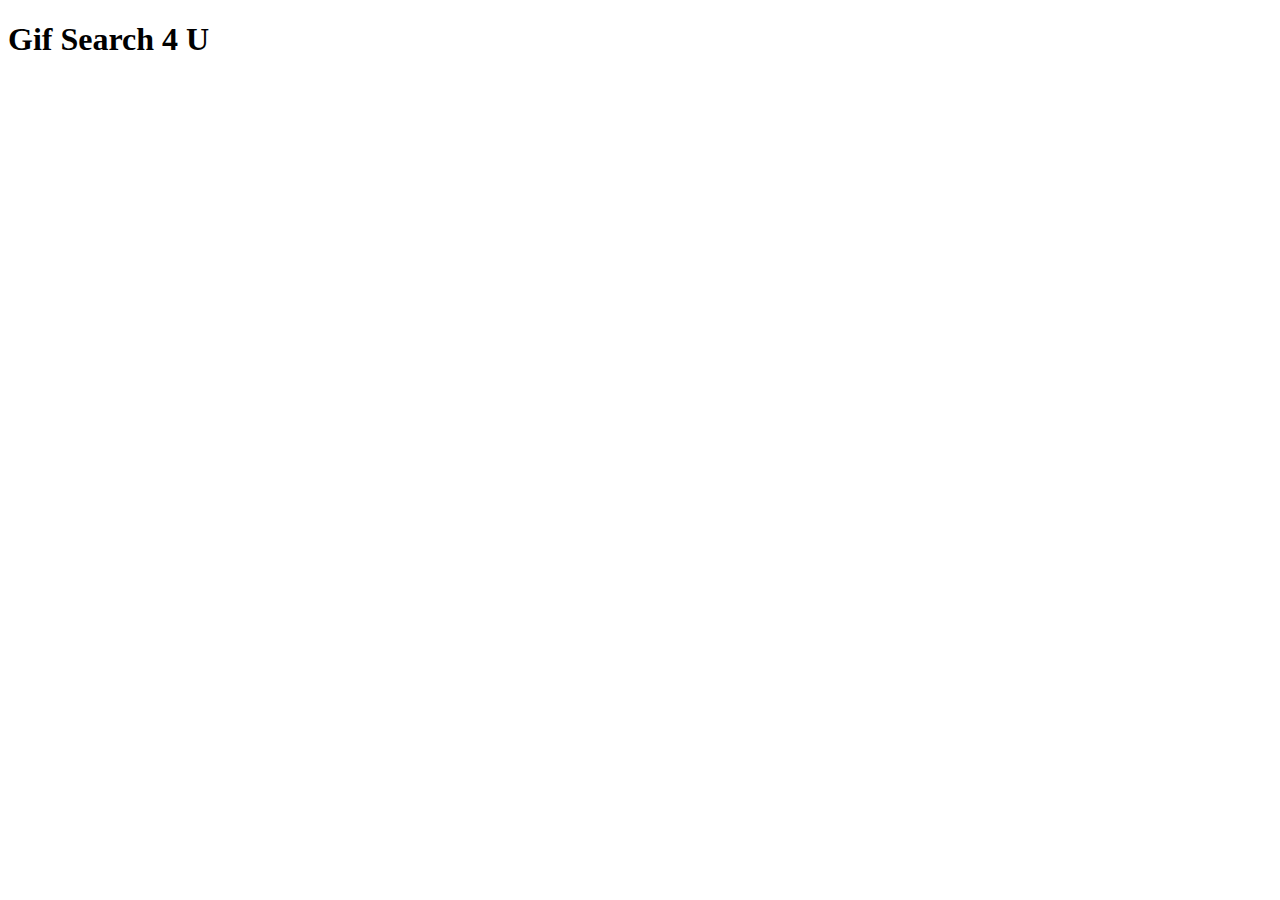
==== index.html @ 1ab202a7 "initial file setup" ====
<!DOCTYPE html>
<html lang="en">
<head>
    <meta charset="UTF-8">
    <meta name="viewport" content="width=device-width, initial-scale=1.0">
    <meta http-equiv="X-UA-Compatible" content="ie=edge">
    <title>Document</title>
</head>
<body>
    <header>
        <h1>Gif Search 4 U</h1>
    </header>
    <main>
        <ul id ="gif-list">
            
        </ul>
    </main>
    <footer></footer>
</body>
</html>
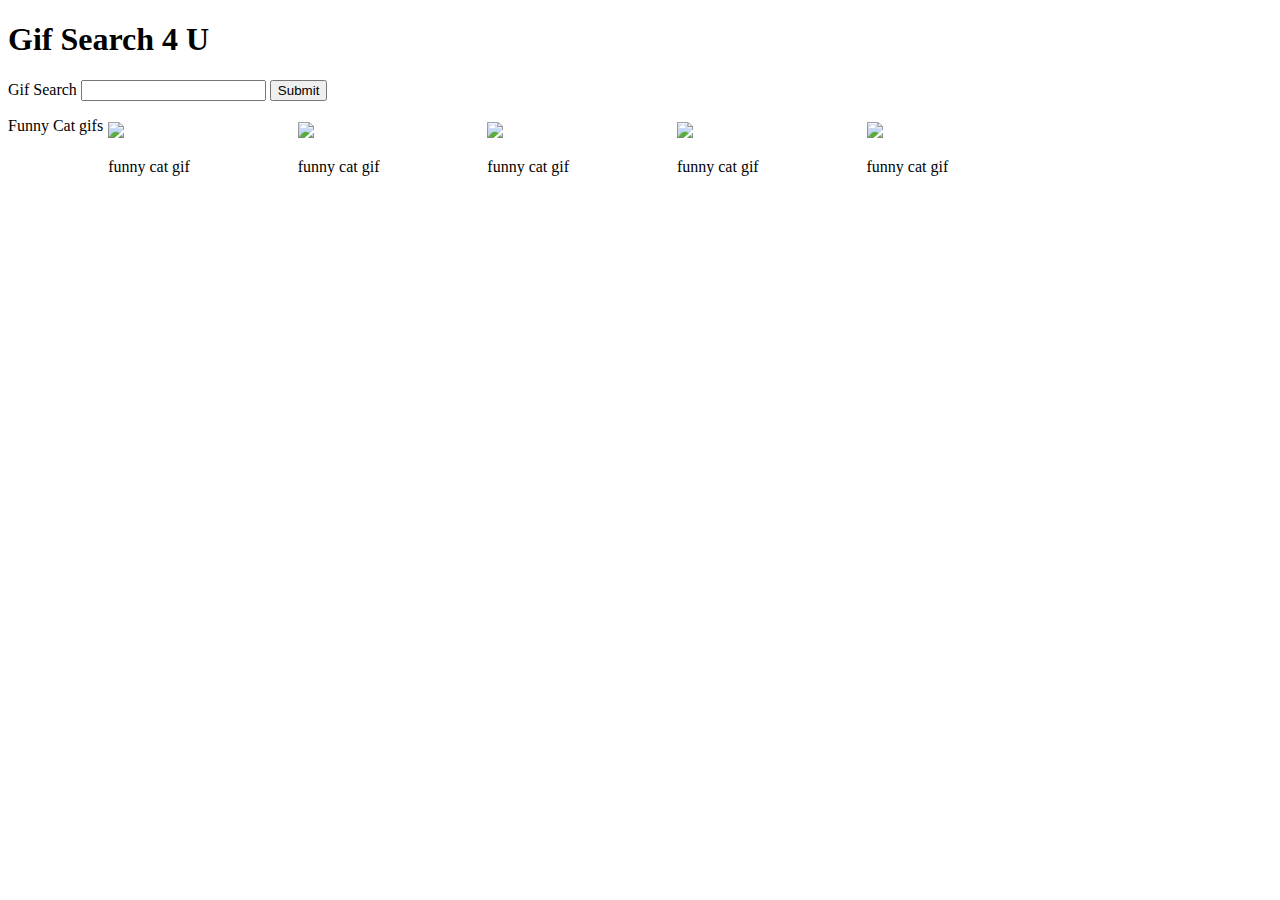
==== commit 8e6e010b: "template literal test passes" ====
--- a/index.html
+++ b/index.html
@@ -4,6 +4,7 @@
     <meta charset="UTF-8">
     <meta name="viewport" content="width=device-width, initial-scale=1.0">
     <meta http-equiv="X-UA-Compatible" content="ie=edge">
+    <link rel="stylesheet" type="text/css" href="main.css">
     <title>Document</title>
 </head>
 <body>
@@ -11,8 +12,32 @@
         <h1>Gif Search 4 U</h1>
     </header>
     <main>
+        <form id="gif-search-form">
+            <label for="gif-search">Gif Search</label>
+            <input type="text" name="gif-search" id="gif-search">
+            <button>Submit</button>
+        </form>
         <ul id ="gif-list">
-            
+            <li>Funny Cat gifs</li>
+            <li class="gif">
+            <a href="http://giphy.com/gifs/funny-cat-FiGiRei2ICzzG">
+            <img src="https://media2.giphy.com/media/rwCX06Y5XpbLG/200.gif">
+            </a>
+            <p>funny cat gif</p>
+            </li>
+            <li class="gif">
+            <img src="https://media2.giphy.com/media/nNxT5qXR02FOM/200.gif">
+            <p>funny cat gif</p>
+            </li>
+            <li class="gif">
+            <img src="https://media2.giphy.com/media/JIX9t2j0ZTN9S/200.gif">
+            <p>funny cat gif</p></li>
+            <li class="gif">
+            <img src="https://media2.giphy.com/media/l0MYNB04rBb51QNtC/200.gif">
+            <p>funny cat gif</p></li>
+            <li class="gif">
+            <img src="https://media2.giphy.com/media/10SAlsUFbyl5Dy/200.gif">
+            <p>funny cat gif</p></li>
         </ul>
     </main>
     <footer></footer>
--- a/main.css
+++ b/main.css
@@ -0,0 +1,16 @@
+ul {
+    list-style: none;
+    padding: 0;
+}
+
+#gif-list {
+    display: flex;
+    flex-wrap: wrap;
+}
+
+#gif-list .gif {
+    flex: 0 0 15%;
+    justify-content: center;
+    box-sizing: border-box;
+    padding: 5px;
+}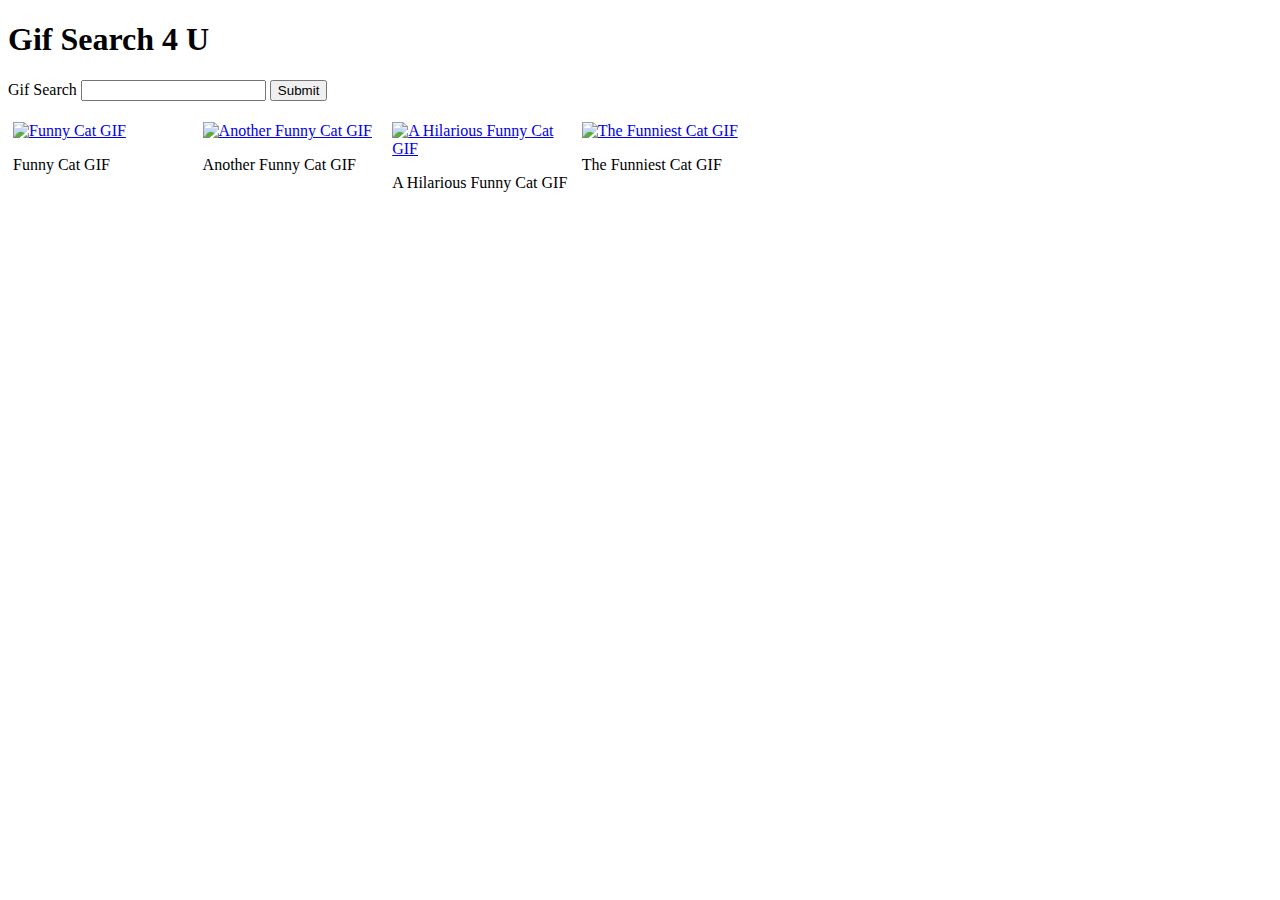
==== commit 7a15adf0: "refactored, added load gifs function that loads sample data" ====
--- a/index.html
+++ b/index.html
@@ -18,28 +18,10 @@
             <button>Submit</button>
         </form>
         <ul id ="gif-list">
-            <li>Funny Cat gifs</li>
-            <li class="gif">
-            <a href="http://giphy.com/gifs/funny-cat-FiGiRei2ICzzG">
-            <img src="https://media2.giphy.com/media/rwCX06Y5XpbLG/200.gif">
-            </a>
-            <p>funny cat gif</p>
-            </li>
-            <li class="gif">
-            <img src="https://media2.giphy.com/media/nNxT5qXR02FOM/200.gif">
-            <p>funny cat gif</p>
-            </li>
-            <li class="gif">
-            <img src="https://media2.giphy.com/media/JIX9t2j0ZTN9S/200.gif">
-            <p>funny cat gif</p></li>
-            <li class="gif">
-            <img src="https://media2.giphy.com/media/l0MYNB04rBb51QNtC/200.gif">
-            <p>funny cat gif</p></li>
-            <li class="gif">
-            <img src="https://media2.giphy.com/media/10SAlsUFbyl5Dy/200.gif">
-            <p>funny cat gif</p></li>
+
         </ul>
     </main>
     <footer></footer>
+<script type="module" src="src/index.js"></script>
 </body>
 </html>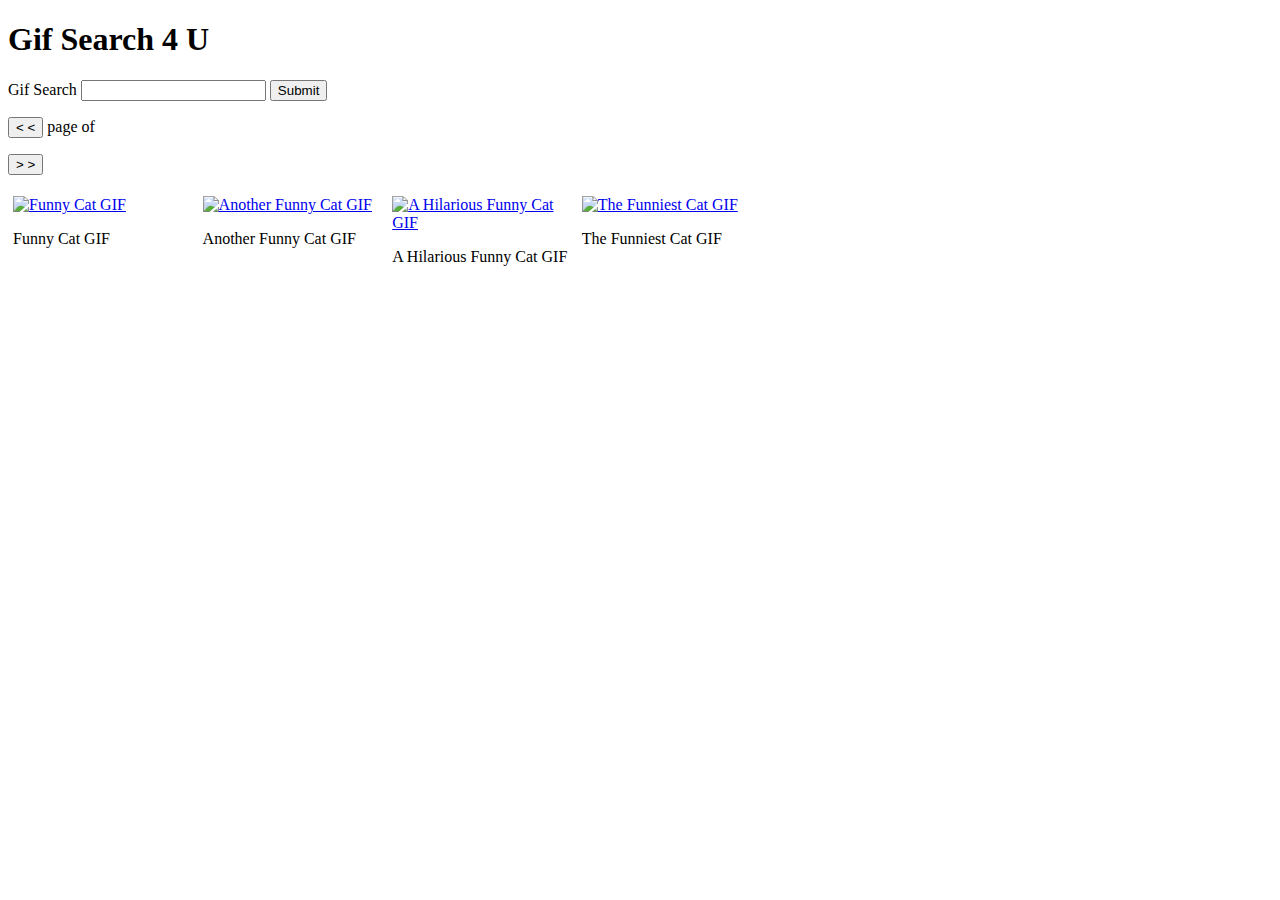
==== commit 7c63fc5e: "added paging controls, started URL test" ====
--- a/index.html
+++ b/index.html
@@ -17,6 +17,13 @@
             <input type="text" name="gif-search" id="gif-search">
             <button>Submit</button>
         </form>
+        <section id="paging-section">
+            <p>
+            <button id="previous-button">&lt; &lt;</button>
+            page <span id="page-number"></span> of <span id="total-pages"></span>
+            </p>
+            <button id="next-button">&gt; &gt;</button>
+        </section>
         <ul id ="gif-list">
 
         </ul>
